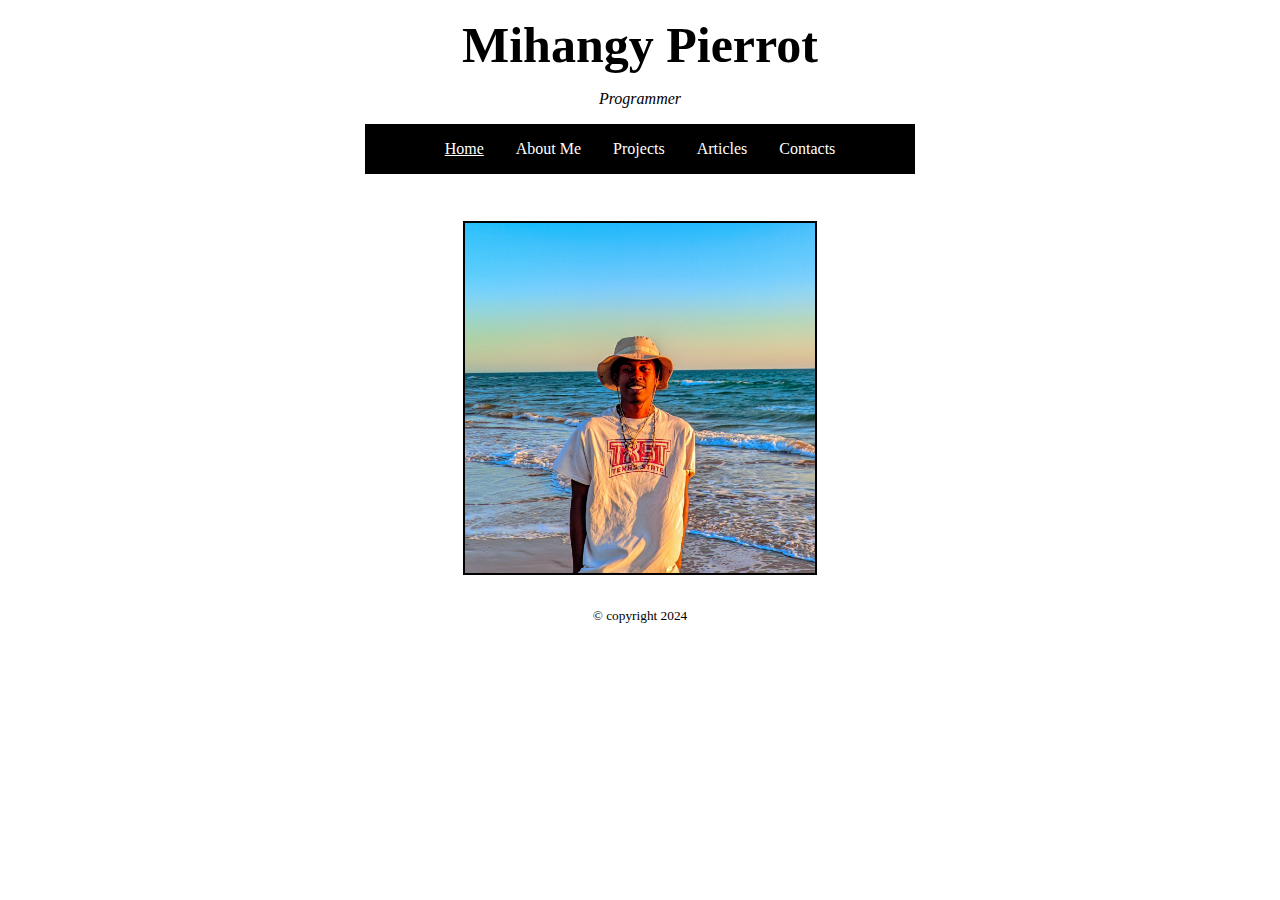
==== index.html @ e717d5c1 "first commit" ====
<!DOCTYPE html>
<html>
	<head>
		<meta charset="utf-8"/>
		<title>Mihangy Pierrot</title>
		<link rel="stylesheet" href="css/style.css" />
	</head>
	<body>
		<header>
			<img class="hamburger" src="assets/open_hamburger.png" /> 
			<a href="index.html"><h1>Mihangy Pierrot</h1></a>
			<em>Programmer</em>
			<nav>
				<ul>
					<li class="active"><a href="index.html">Home</a></li>
					<li><a href="about_me.html">About Me</a></li>
					<li><a href="projects.html">Projects</a></li>
					<li><a href="articles.html">Articles</a></li>
					<li><a href="contacts.html">Contacts</a></li>
				</ul>
			</nav>
		<header>
		<main>
			<div class="container">
				<div class="photo">
					<img src="assets/profil.jpeg" />
				</div>
			</div>
		</main>
		<footer>
			<small>&copy copyright 2024</small>
		</footer>

		<script src="js/script.js"></script>
	</body>
</html>
---- css/style.css ----
body {
	margin: 0;
	padding: 0;
	background-color: white;
	color: black;
}

h1,h2,h3,h4,h5,h6,p {
	padding: 0;
	margin: 0;
}

a {
	text-decoration: none;
	color: inherit;
}

h1 {
	font-size: 50px;
}

header {
	display: flex;
	flex-direction: column;
	align-items: center;
	justify-content: center;
	gap: 1em;
	padding-top: 1rem;
}

nav {
	background-color: black;
	text-align: center;
	width: 550px;
}

ul {
	list-style-type: none;
	display: flex;
	align-items: center;
	justify-content: center;
	gap: 2rem;
	padding-left: 0;
}

ul a {
	color: white;
}

ul li.active a {
	text-decoration: underline;
}

main .photo {
	width: 350px;
	height: 350px;
	background-color: black;
	border: 2px solid black;
}

img {
	width: 100%;
}

.container {
	max-width: 550px;
	margin-left: auto;
	margin-right: auto;
	padding: 15px;
}

main p {
	line-height: 1.5;
	margin-bottom: 0.69rem;
}

.card-article {
	display: flex;
	gap: 1.5rem;
	margin-top: 3rem;
}

.card-article-picture {
	width: 40%;
	height: 250px;
	background-color: black;
}

.card-article-picture img {
	object-fit: cover;
	height: 250px;
}

.card-article-description {
	width: 60%; 
}

.card-article-button {
	background-color: black;
	color: white;
	border: none;
	width: 100px;
	padding-inline: 1em;
	padding-block: .8em;
	font-size: 14px;
	font-weight: bold;
	cursor: pointer;
}

.card-project {
	display: flex;
	flex-direction: column;
	align-items: center;
	margin-top: 3rem;
}

.card-project h2 {
	margin-top: 15px;
	margin-bottom: 20px;
}

.card-project-picture {
	width: 100px;
	height: 100px;
	background-color: black;
	border-radius: 50%;
}

footer {
	padding-bottom: 2rem;
}

.hamburger {
	width: 40px;
	position: absolute;
	top: 15px;
	right: 15px;
	display: none;
	cursor: pointer;
}

/* Responsive part */
@media (max-width: 950px)
{
	nav {
		position: absolute;
		width: 200px;
		top: 60px;
		right: 15px;
		display: none;
	}
	
	nav ul {
		flex-direction: column;
	}

	h1 {
		font-size: 35px;
		margin-top: 2rem;
	}

	.hamburger {
		display: block;
	}
}
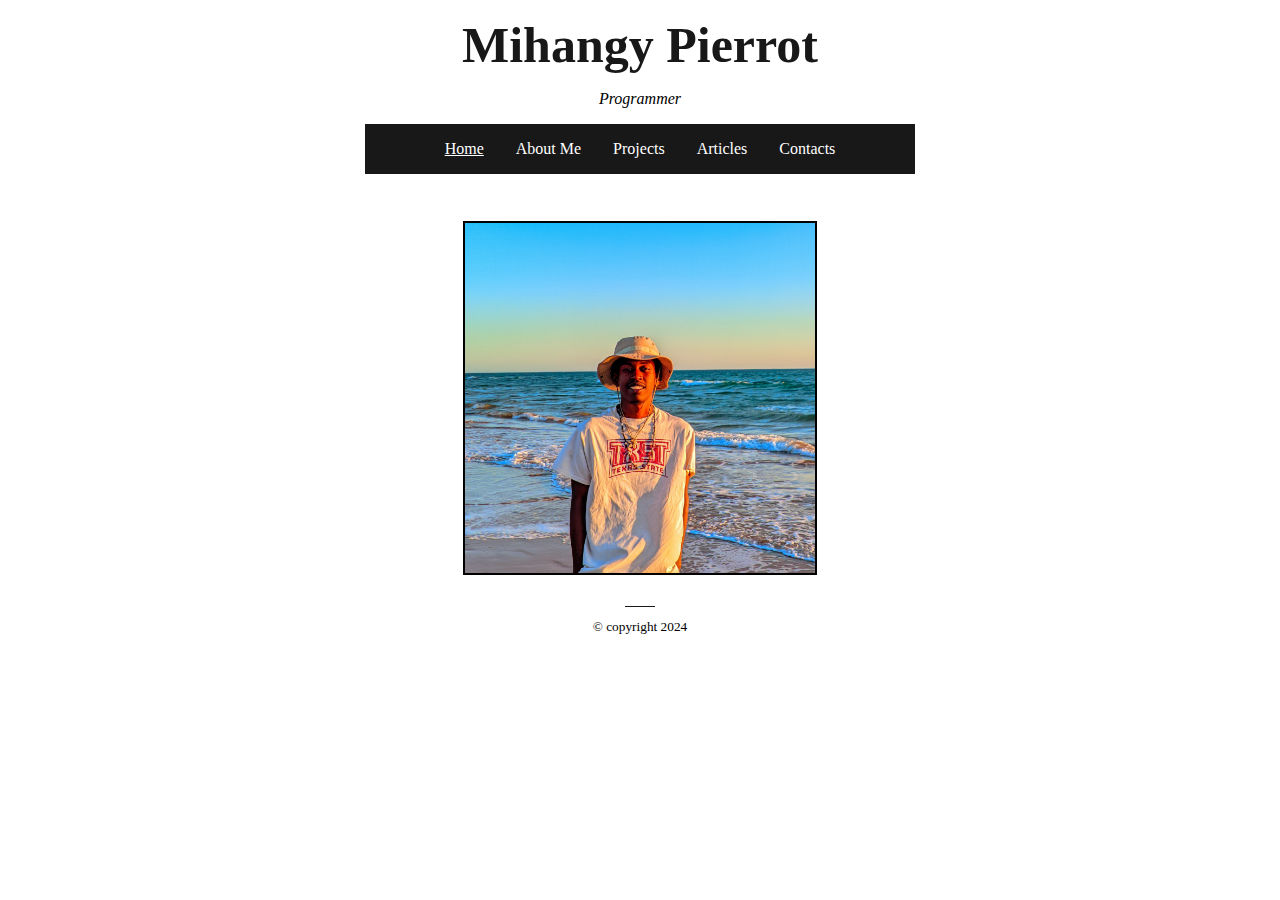
==== commit 9ac80e22: "improve the mobile part" ====
--- a/index.html
+++ b/index.html
@@ -2,6 +2,7 @@
 <html>
 	<head>
 		<meta charset="utf-8"/>
+		<meta name="viewport" content="width=device-width, initial-scale=1" />
 		<title>Mihangy Pierrot</title>
 		<link rel="stylesheet" href="css/style.css" />
 	</head>
@@ -28,6 +29,7 @@
 			</div>
 		</main>
 		<footer>
+			<div class="bar"></div>
 			<small>&copy copyright 2024</small>
 		</footer>
 
--- a/css/style.css
+++ b/css/style.css
@@ -17,6 +17,11 @@
 
 h1 {
 	font-size: 50px;
+	color: #181818;
+}
+
+h2 {
+	color: #181818;
 }
 
 header {
@@ -29,7 +34,7 @@
 }
 
 nav {
-	background-color: black;
+	background-color: #181818;
 	text-align: center;
 	width: 550px;
 }
@@ -96,7 +101,7 @@
 }
 
 .card-article-button {
-	background-color: black;
+	background-color: #181818;
 	color: white;
 	border: none;
 	width: 100px;
@@ -120,14 +125,21 @@
 }
 
 .card-project-picture {
-	width: 100px;
-	height: 100px;
-	background-color: black;
-	border-radius: 50%;
+	height: 70px;
+	width: 70px;
 }
 
 footer {
 	padding-bottom: 2rem;
+}
+
+footer .bar {
+	width: 30px;
+	height: 1px;
+	background-color: #181818;
+	margin-bottom: 10px;
+	margin-left: 50%;
+	transform: translate(-50%);
 }
 
 .hamburger {
@@ -148,6 +160,7 @@
 		top: 60px;
 		right: 15px;
 		display: none;
+		box-shadow: 0 0 7px #181818;
 	}
 	
 	nav ul {
@@ -156,10 +169,37 @@
 
 	h1 {
 		font-size: 35px;
-		margin-top: 2rem;
+		margin-top: 4rem;
 	}
 
 	.hamburger {
 		display: block;
 	}
-}
+
+	.card-article {
+		flex-direction: column;
+		align-items: center;
+		justify-content: center;
+		/*text-align: center;*/
+	}
+
+	.card-article-button {
+		margin-left: 50%;
+		transform: translateX(-50%);
+	}
+
+	.card-article-picture {
+		width: 100%;
+		height: 150px;
+		background-color: black;
+	}
+
+	.card-article-picture img {
+		object-fit: cover;
+		height: 150px;
+	}
+
+	.card-article-description {
+		width: 100%; 
+	}
+}
